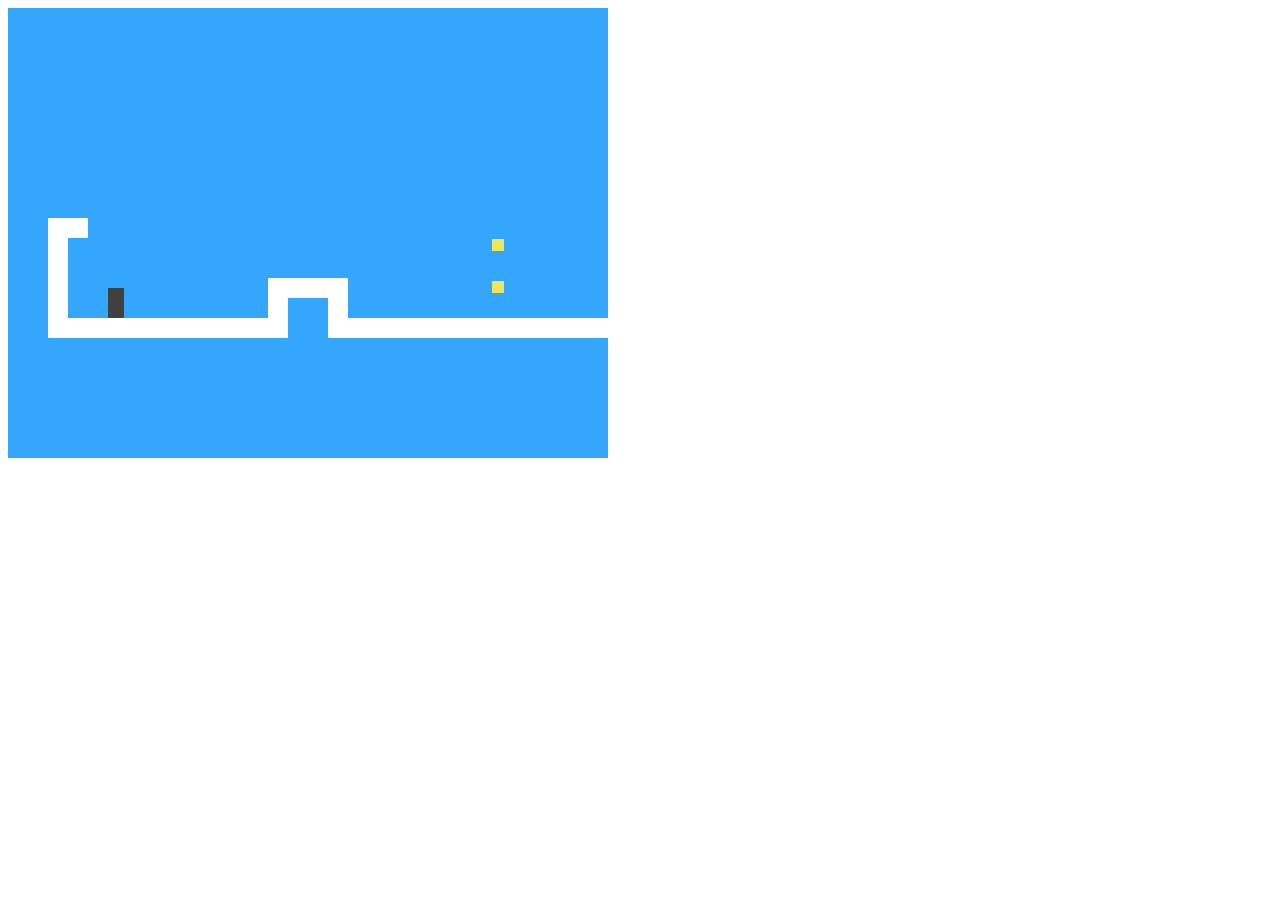
==== game/index.html @ a61ed957 "add game" ====
<!DOCTYPE html>
<html>
  <head>
    <meta charset="utf-8">
    <title>Hot-Lava!</title>
    <link rel="stylesheet" href="style.css" charset="utf-8">
  </head>
  <body>


    <script type="text/javascript" src="game.js"></script>
    <script type="text/javascript" src="levels.js"></script>
    <script type="text/javascript">
      runGame(GAME_LEVELS, DOMDisplay);
    </script>
  </body>
</html>
---- game/style.css ----
.background {
  background: rgb(52, 166, 251);
  border-spacing: 0;
}

.background td {
  padding: 0;
}

.lava {
  background: rgb(255, 100, 100);
}

.wall {
  background: white;
}

.actor {
  position: absolute;
}

.coin {
  background: rgb(241, 229, 89);
}

.player {
  background: rgb(64, 64, 64);
}

.lost .player {
  background: rgb(160, 64, 64);
}

.won .player {
  box-shadow: -4px -7px 8px white, 4px -7px 8px white;
}

.game {
  overflow: hidden;
  max-width: 600px;
  max-height: 450px;
  position: relative;
}
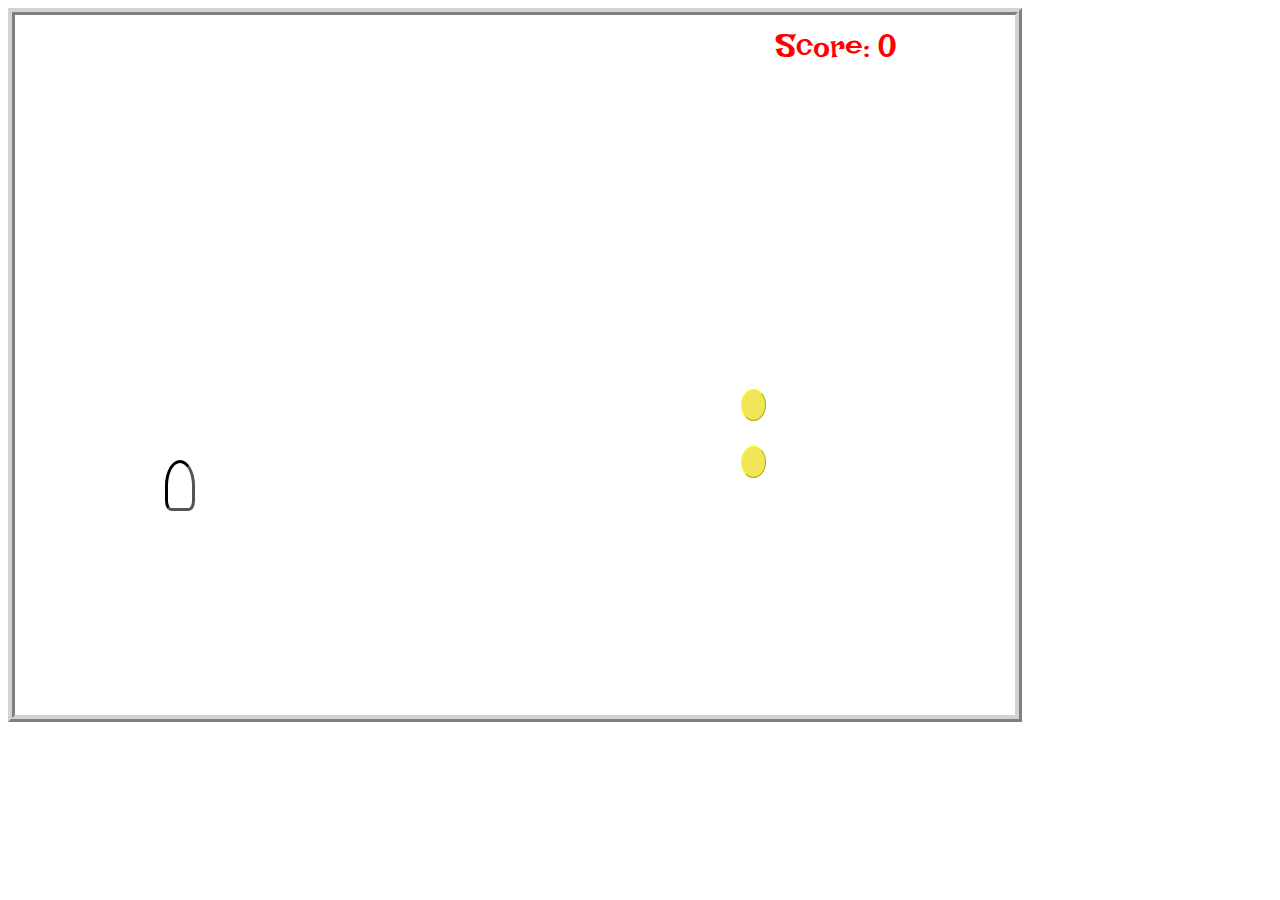
==== commit b76f0686: "add scoring" ====
--- a/game/index.html
+++ b/game/index.html
@@ -4,9 +4,15 @@
     <meta charset="utf-8">
     <title>Hot-Lava!</title>
     <link rel="stylesheet" href="style.css" charset="utf-8">
+    <link href="https://fonts.googleapis.com/css?family=Lakki+Reddy" rel="stylesheet">
   </head>
   <body>
+    <div id="players">
+    </div>
 
+    <div id="score">
+      Score: <span id="points"></span>
+    </div>
 
     <script type="text/javascript" src="game.js"></script>
     <script type="text/javascript" src="levels.js"></script>
--- a/game/style.css
+++ b/game/style.css
@@ -1,5 +1,6 @@
 .background {
-  background: rgb(52, 166, 251);
+  background-image: url('/images/starry_sky_background.gif');
+  background-repeat: round;
   border-spacing: 0;
 }
 
@@ -7,12 +8,31 @@
   padding: 0;
 }
 
+#players {
+  display: flex;
+  flex-flow: row;
+  position: absolute;
+  margin-left: 20px;
+  margin-top: 20px;
+}
+#score {
+  position: absolute;
+  margin-left: 60%;
+  margin-top: 20px;
+  color: red;
+  font-size: 2em;
+  font-family: 'Lakki Reddy', monospace;
+  z-index: 3;
+}
+
 .lava {
-  background: rgb(255, 100, 100);
+  background-image: url('/images/lava.gif');
+  background-size: cover;
 }
 
 .wall {
-  background: white;
+  background-image: url('/images/B100M801.BMP');
+  background-size: cover;
 }
 
 .actor {
@@ -21,10 +41,21 @@
 
 .coin {
   background: rgb(241, 229, 89);
+  background-image: url('/images/gold_marble.gif');
+  background-position: center;
+  background-size: contain;
+  border-radius: 50%;
+  border: 1px outset yellow;
+
 }
 
 .player {
-  background: rgb(64, 64, 64);
+  background: white;
+  border-radius: 25%;
+  border-top-right-radius: 60%;
+  border-top-left-radius: 60%;
+  border: 3px inset black;
+
 }
 
 .lost .player {
@@ -37,7 +68,8 @@
 
 .game {
   overflow: hidden;
-  max-width: 600px;
-  max-height: 450px;
+  width: 1000px;
+  height: 700px;
   position: relative;
+  border: 7px ridge lightgray;
 }
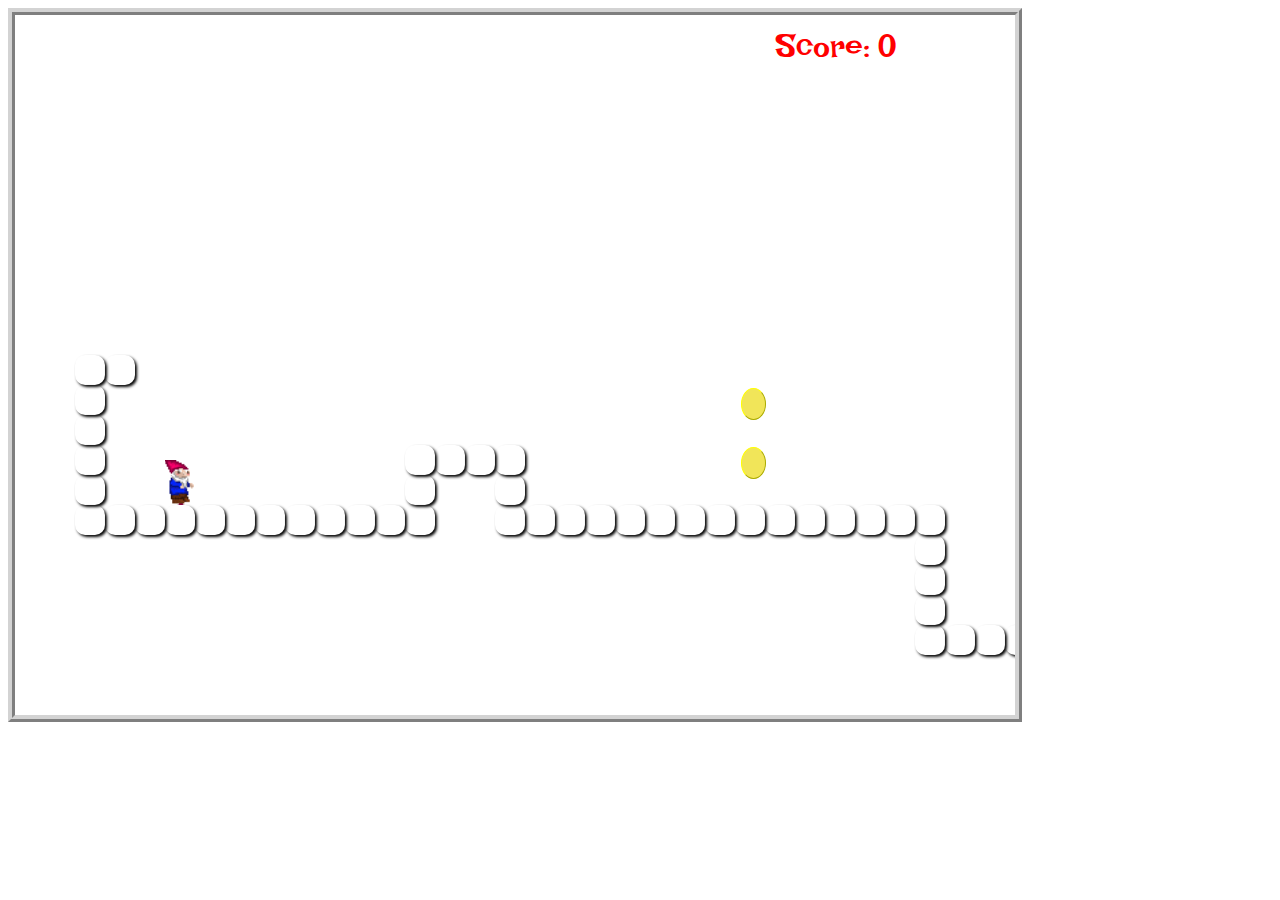
==== commit 513ac7c8: "add style to drippingLava" ====
--- a/game/index.html
+++ b/game/index.html
@@ -7,8 +7,6 @@
     <link href="https://fonts.googleapis.com/css?family=Lakki+Reddy" rel="stylesheet">
   </head>
   <body>
-    <div id="players">
-    </div>
 
     <div id="score">
       Score: <span id="points"></span>
@@ -16,6 +14,7 @@
 
     <script type="text/javascript" src="game.js"></script>
     <script type="text/javascript" src="levels.js"></script>
+    <script src="https://code.jquery.com/jquery-3.1.0.min.js" integrity="sha256-cCueBR6CsyA4/9szpPfrX3s49M9vUU5BgtiJj06wt/s=" crossorigin="anonymous"></script>
     <script type="text/javascript">
       runGame(GAME_LEVELS, DOMDisplay);
     </script>
--- a/game/style.css
+++ b/game/style.css
@@ -8,13 +8,6 @@
   padding: 0;
 }
 
-#players {
-  display: flex;
-  flex-flow: row;
-  position: absolute;
-  margin-left: 20px;
-  margin-top: 20px;
-}
 #score {
   position: absolute;
   margin-left: 60%;
@@ -30,6 +23,14 @@
   background-size: cover;
 }
 
+.actor.lava {
+  border-radius: 10px;
+  border-top-left-radius: 20px;
+  border-bottom-left-radius: 20px;
+  border-bottom-right-radius: 15px;
+  transform: rotate(-45deg);
+}
+
 .wall {
   background-image: url('/images/B100M801.BMP');
   background-size: cover;
@@ -37,6 +38,11 @@
 
 .actor {
   position: absolute;
+}
+
+.wall {
+  box-shadow: 2px 2px 3px black;
+  border-radius: 10px;
 }
 
 .coin {
@@ -50,11 +56,10 @@
 }
 
 .player {
-  background: white;
-  border-radius: 25%;
-  border-top-right-radius: 60%;
-  border-top-left-radius: 60%;
-  border: 3px inset black;
+  background-image: url('./images/all_gnomes.png');
+  background-size: 130px;
+  background-position: -7px -0px;
+  transform:rotateY(180deg);
 
 }
 
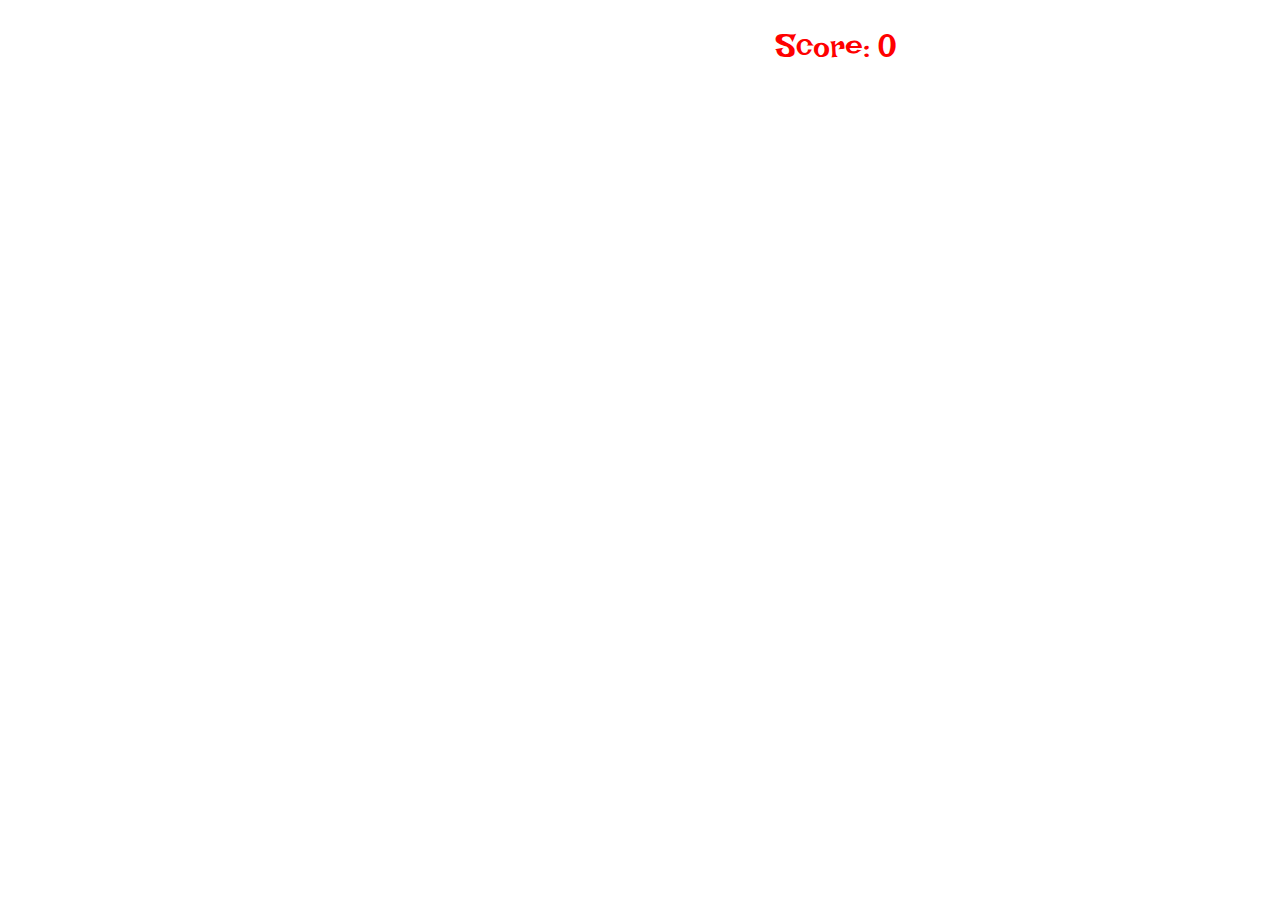
==== commit e5059bde: "add sounds" ====
--- a/game/index.html
+++ b/game/index.html
@@ -5,6 +5,7 @@
     <title>Hot-Lava!</title>
     <link rel="stylesheet" href="style.css" charset="utf-8">
     <link href="https://fonts.googleapis.com/css?family=Lakki+Reddy" rel="stylesheet">
+    <script src="https://code.jquery.com/jquery-3.1.0.min.js" integrity="sha256-cCueBR6CsyA4/9szpPfrX3s49M9vUU5BgtiJj06wt/s=" crossorigin="anonymous"></script>
   </head>
   <body>
 
@@ -14,9 +15,12 @@
 
     <script type="text/javascript" src="game.js"></script>
     <script type="text/javascript" src="levels.js"></script>
-    <script src="https://code.jquery.com/jquery-3.1.0.min.js" integrity="sha256-cCueBR6CsyA4/9szpPfrX3s49M9vUU5BgtiJj06wt/s=" crossorigin="anonymous"></script>
     <script type="text/javascript">
       runGame(GAME_LEVELS, DOMDisplay);
     </script>
+    <!-- <audio controls>
+      <source src="sounds/nebula.ogg" type="audio/ogg">
+      Your browser does not support the audio element.
+    </audio> -->
   </body>
 </html>
--- a/game/style.css
+++ b/game/style.css
@@ -60,7 +60,6 @@
   background-size: 130px;
   background-position: -7px -0px;
   transform:rotateY(180deg);
-
 }
 
 .lost .player {
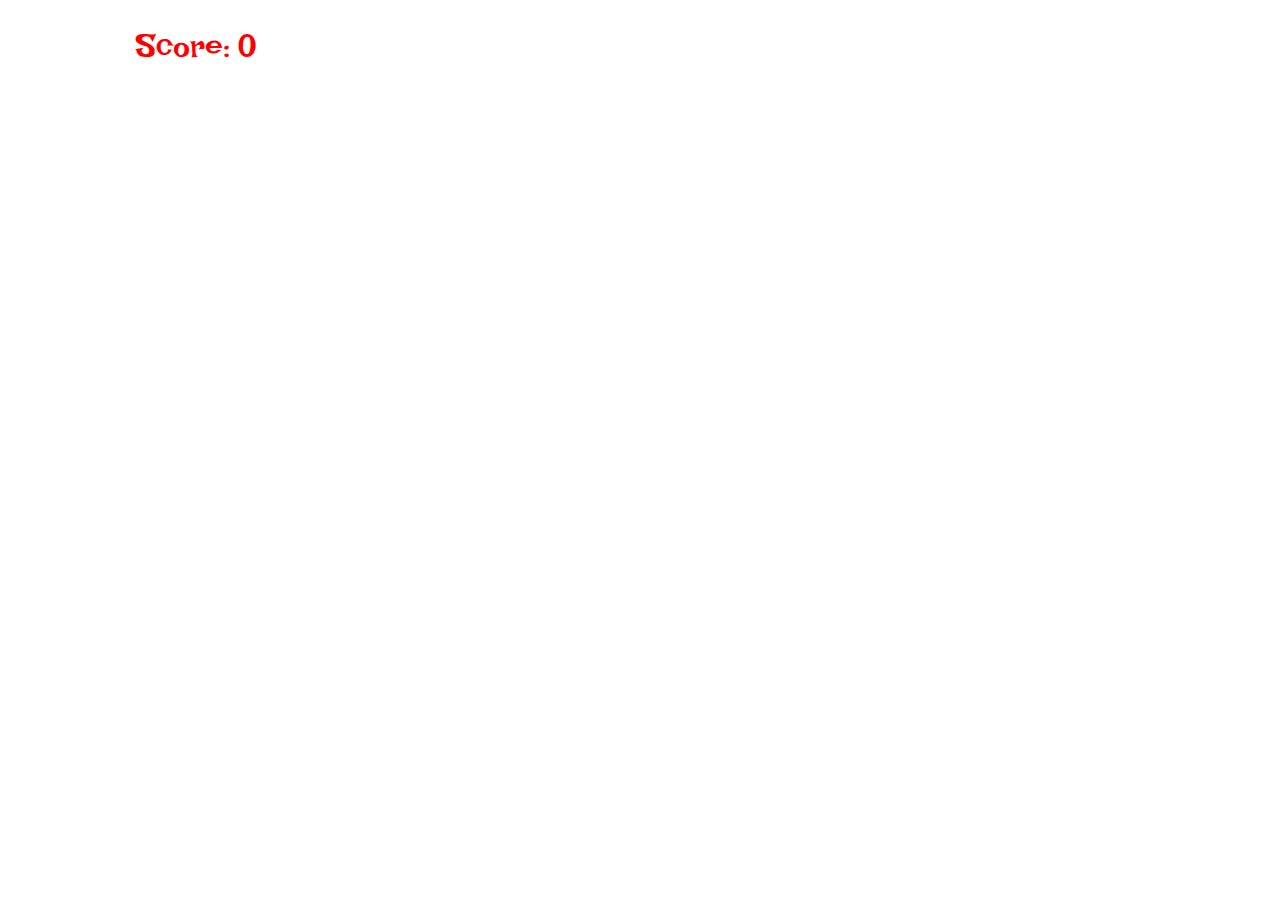
==== commit e0007bd9: "add level 5" ====
--- a/game/index.html
+++ b/game/index.html
@@ -2,7 +2,7 @@
 <html>
   <head>
     <meta charset="utf-8">
-    <title>Hot-Lava!</title>
+    <title>Gnomeward Bound</title>
     <link rel="stylesheet" href="style.css" charset="utf-8">
     <link href="https://fonts.googleapis.com/css?family=Lakki+Reddy" rel="stylesheet">
     <script src="https://code.jquery.com/jquery-3.1.0.min.js" integrity="sha256-cCueBR6CsyA4/9szpPfrX3s49M9vUU5BgtiJj06wt/s=" crossorigin="anonymous"></script>
@@ -13,14 +13,15 @@
       Score: <span id="points"></span>
     </div>
 
+    <!-- intro splash page and finish game popup -->
+      
+
+
+    <!-- <canvas id="playerAnimation"></canvas> -->
     <script type="text/javascript" src="game.js"></script>
     <script type="text/javascript" src="levels.js"></script>
     <script type="text/javascript">
       runGame(GAME_LEVELS, DOMDisplay);
     </script>
-    <!-- <audio controls>
-      <source src="sounds/nebula.ogg" type="audio/ogg">
-      Your browser does not support the audio element.
-    </audio> -->
   </body>
 </html>
--- a/game/style.css
+++ b/game/style.css
@@ -1,79 +1,138 @@
 .background {
-  background-image: url('/images/starry_sky_background.gif');
-  background-repeat: round;
-  border-spacing: 0;
+    background-size: cover;
+    background-repeat: no-repeat;
+    border-spacing: 0;
+}
+.background0 {
+    background-image: url('/images/beach-bg.jpeg');
+    background-size: cover;
+    background-repeat: no-repeat;
+    border-spacing: 0;
+}
+.background1 {
+    background-image: url('/images/forest-bg.jpeg');
+    background-position: bottom;
+    background-size: cover;
+}
+.background2 {
+    background-image: url('/images/city-bg.jpg');
+    background-size: cover;
+    background-repeat: no-repeat;
+    border-spacing: 0;
+}
+.background3 {
+    background-image: url('/images/scary-bg.jpg');
+    background-size: cover;
+    background-position: bottom;
+    background-repeat: no-repeat;
+    border-spacing: 0;
+}
+.background4 {
+    background-image: url('/images/sixties-bg.jpg');
+    background-size: cover;
+    background-position: bottom;
+    background-repeat: no-repeat;
+    border-spacing: 0;
 }
 
 .background td {
-  padding: 0;
+    padding: 0;
 }
-
 #score {
-  position: absolute;
-  margin-left: 60%;
-  margin-top: 20px;
-  color: red;
-  font-size: 2em;
-  font-family: 'Lakki Reddy', monospace;
-  z-index: 3;
+    position: absolute;
+    margin-left: 10%;
+    margin-top: 20px;
+    color: red;
+    font-size: 2em;
+    font-family: 'Lakki Reddy', monospace;
+    text-shadow: 0px 0px 3px white;
+    z-index: 3;
 }
-
 .lava {
-  background-image: url('/images/lava.gif');
-  background-size: cover;
+    background-image: url('/images/bg0/hazard/hazard0.gif');
+    background-size: cover;
+}
+.lava0 {
+    background-image: url('/images/bg0/hazard/hazard0.gif');
+    background-size: cover;
+}
+.lava1 {
+    background-image: url('/images/bg1/hazard/hazard1.gif');
+    background-size: cover;
+}
+.lava2 {
+    background-image: url('/images/bg2/hazard/hazard2.gif');
+    box-shadow: 0px 0px 8px 3px green;
+    background-size: cover;
+}
+.lava3 {
+    background-image: url('/images/bg3/hazard/hazard3.gif');
+    box-shadow: 0px 0px 8px 3px red;
+    background-size: cover;
+}
+.lava4 {
+    background-image: url('/images/bg4/hazard/hazard4.gif');
+    background-size: cover;
 }
 
 .actor.lava {
-  border-radius: 10px;
-  border-top-left-radius: 20px;
-  border-bottom-left-radius: 20px;
-  border-bottom-right-radius: 15px;
-  transform: rotate(-45deg);
+    border-radius: 10px;
+    border-top-left-radius: 20px;
+    border-bottom-left-radius: 20px;
+    border-bottom-right-radius: 20px;
+    transform: rotate(-45deg);
 }
-
 .wall {
-  background-image: url('/images/B100M801.BMP');
-  background-size: cover;
+    background-size: cover;
 }
-
 .actor {
-  position: absolute;
+    position: absolute;
 }
-
 .wall {
-  box-shadow: 2px 2px 3px black;
-  border-radius: 10px;
+    box-shadow: 2px 2px 3px black;
+    border-radius: 10px;
 }
-
 .coin {
-  background: rgb(241, 229, 89);
-  background-image: url('/images/gold_marble.gif');
-  background-position: center;
-  background-size: contain;
-  border-radius: 50%;
-  border: 1px outset yellow;
-
+    background: rgb(241, 229, 89);
+    background-image: url('/images/gold_marble.gif');
+    background-position: center;
+    background-size: contain;
+    border-radius: 50%;
+    border: 1px outset yellow;
 }
-
 .player {
-  background-image: url('./images/all_gnomes.png');
-  background-size: 130px;
-  background-position: -7px -0px;
-  transform:rotateY(180deg);
+    background-image: url('./images/all_gnomes.png');
+    background-size: 130px;
+    /*background-position: -95px 257px;*/
+    /*take a step */
+    /*background-position: -51px 260px;*/
+    /*lifts arms up*/
+    background-position: -7px 86px;
+    /* standing still */
+    transform: rotateY(180deg);
 }
-
+.lookLeft {
+    background-position: -6px 0px;
+    transform: rotateY(0deg);
+}
+.lookRight {
+    background-position: -6px 0px;
+    transform: rotateY(180deg);
+}
+.playerStep {
+    background-position: -91px 258px;
+    /*take a step*/
+}
 .lost .player {
-  background: rgb(160, 64, 64);
+    background: rgb(160, 64, 64);
 }
-
 .won .player {
-  box-shadow: -4px -7px 8px white, 4px -7px 8px white;
+    box-shadow: -4px -7px 8px white, 4px -7px 8px white;
 }
-
 .game {
-  overflow: hidden;
-  width: 1000px;
-  height: 700px;
-  position: relative;
-  border: 7px ridge lightgray;
+    overflow: hidden;
+    width: 1000px;
+    height: 700px;
+    position: relative;
+    border: 7px ridge lightgray;
 }
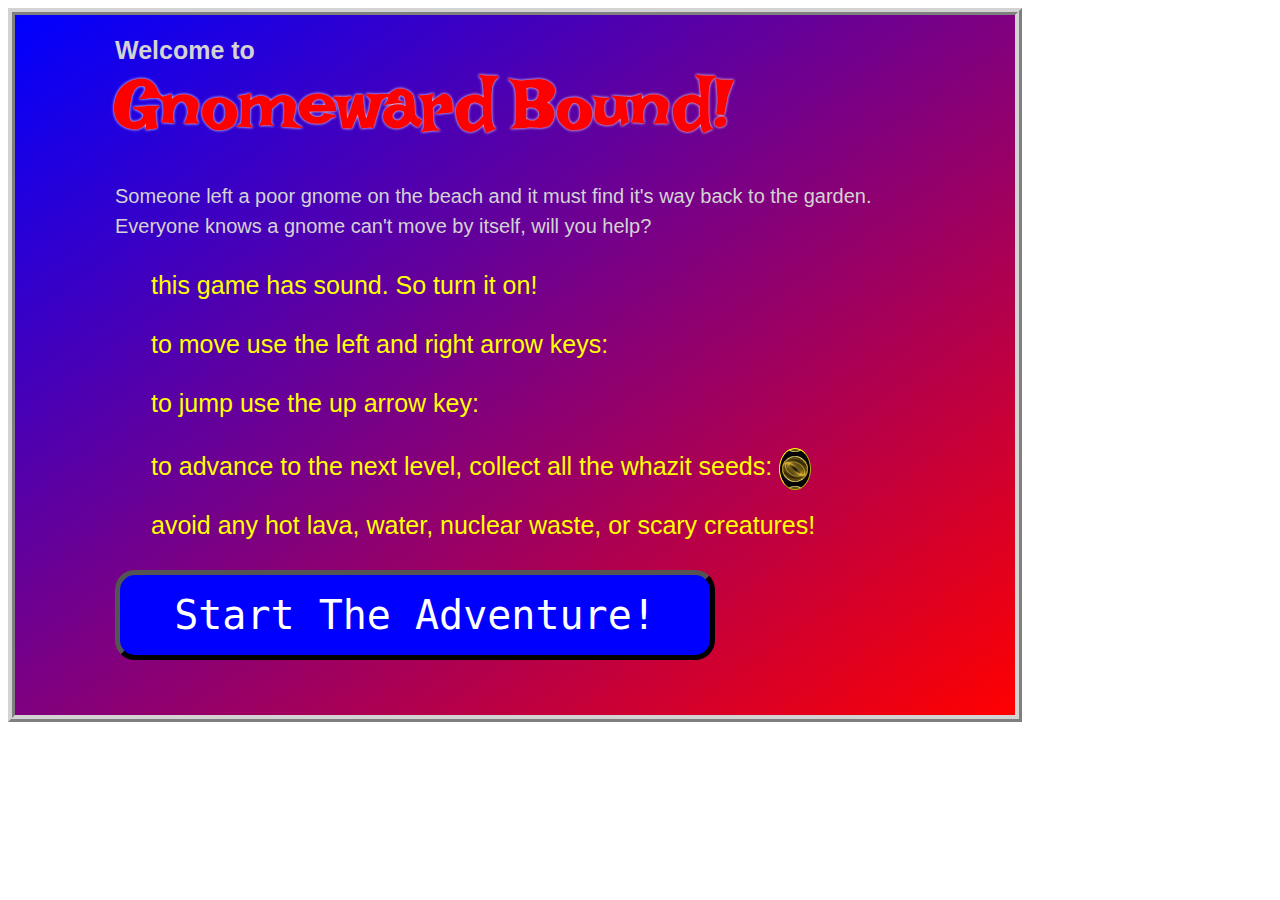
==== commit 8a9fa23b: "add splash screen intro" ====
--- a/game/index.html
+++ b/game/index.html
@@ -5,6 +5,7 @@
     <title>Gnomeward Bound</title>
     <link rel="stylesheet" href="style.css" charset="utf-8">
     <link href="https://fonts.googleapis.com/css?family=Lakki+Reddy" rel="stylesheet">
+    <link rel="stylesheet" href="https://opensource.keycdn.com/fontawesome/4.6.3/font-awesome.min.css" integrity="sha384-Wrgq82RsEean5tP3NK3zWAemiNEXofJsTwTyHmNb/iL3dP/sZJ4+7sOld1uqYJtE" crossorigin="anonymous">
     <script src="https://code.jquery.com/jquery-3.1.0.min.js" integrity="sha256-cCueBR6CsyA4/9szpPfrX3s49M9vUU5BgtiJj06wt/s=" crossorigin="anonymous"></script>
   </head>
   <body>
@@ -12,16 +13,29 @@
     <div id="score">
       Score: <span id="points"></span>
     </div>
+    <div id="startScreen">
+      <h2>Welcome to</h2>
+      <h1>Gnomeward Bound!</h1>
+      <p>
+        Someone left a poor gnome on the beach and it must find it's way back to the garden.<br>
+        Everyone knows a gnome can't move by itself, will you help?
+      </p>
+      <ul>
+        <li>this game has sound. So turn it on!</li>
+        <li>to move use the left and right arrow keys: <i class="fa fa-arrow-left" aria-hidden="true"></i> <i class="fa fa-arrow-right" aria-hidden="true"></i></li>
+        <li>to jump use the up arrow key: <i class="fa fa-arrow-up" aria-hidden="true"></i></li>
+        <li>to advance to the next level, collect all the whazit seeds: <div class="seed">
+        </div></li>
+        <li>avoid any hot lava, water, nuclear waste, or scary creatures!</li>
+      </ul>
+      <button id="startButton" type="button" name="button" onclick="startGame()">Start The Adventure!</button>
+    </div>
+    <!-- intro splash page and finish game popup -->
 
-    <!-- intro splash page and finish game popup -->
-      
 
 
     <!-- <canvas id="playerAnimation"></canvas> -->
     <script type="text/javascript" src="game.js"></script>
     <script type="text/javascript" src="levels.js"></script>
-    <script type="text/javascript">
-      runGame(GAME_LEVELS, DOMDisplay);
-    </script>
   </body>
 </html>
--- a/game/style.css
+++ b/game/style.css
@@ -1,3 +1,74 @@
+#startScreen {
+  position: absolute;
+  border: 7px ridge lightgray;
+  height: 700px;
+  width: 1000px;
+  background: linear-gradient(to bottom right, blue, red);
+}
+#startScreen h1 {
+  margin: 0px;
+  margin-left: 10%;
+  margin-bottom: 0px;
+  font-family: 'Lakki Reddy', monospace;
+  font-size: 70px;
+  color: red;
+  text-shadow: 0px 0px 3px white;
+}
+#startScreen h2 {
+  margin-left: 10%;
+  margin-bottom: 0px;
+  color: lightgrey;
+  font-family: sans-serif, monospace;
+  font-size: 25px;
+  font-weight: bolder;
+}
+#startScreen p {
+  margin-left: 10%;
+  margin-top: 0px;
+  margin-bottom: 30px;
+  color: lightgrey;
+  font-family: sans-serif, monospace;
+  font-size: 20px;
+  line-height: 30px;
+}
+#startScreen ul li {
+  margin-left: 10%;
+  margin-bottom: 30px;
+  list-style: none;
+  color: yellow;
+  font-family: sans-serif, monospace;
+  font-size: 25px;
+}
+#startScreen ul li .seed {
+  display: inline-block;
+  margin-bottom: -15px;
+  height: 40px;
+  width: 30px;
+  background: rgb(241, 229, 89);
+  background-image: url('/images/gold_marble.gif');
+  background-position: center;
+  background-size: contain;
+  border-radius: 50%;
+  border: 1px outset yellow;
+}
+#startScreen ul li i {
+  color: white;
+}
+#startButton {
+  margin-left: 10%;
+  height: 90px;
+  width: 600px;
+  font-size: 40px;
+  font-family: monospace;
+  color: white;
+  background-color: blue;
+  border-width: 5px;
+  border-radius: 20px;
+  outline: none;
+}
+#startButton:hover {
+  cursor: pointer;
+}
 .background {
     background-size: cover;
     background-repeat: no-repeat;
@@ -39,9 +110,10 @@
     padding: 0;
 }
 #score {
+    display: none;
     position: absolute;
     margin-left: 10%;
-    margin-top: 20px;
+    margin-top: 30px;
     color: red;
     font-size: 2em;
     font-family: 'Lakki Reddy', monospace;
